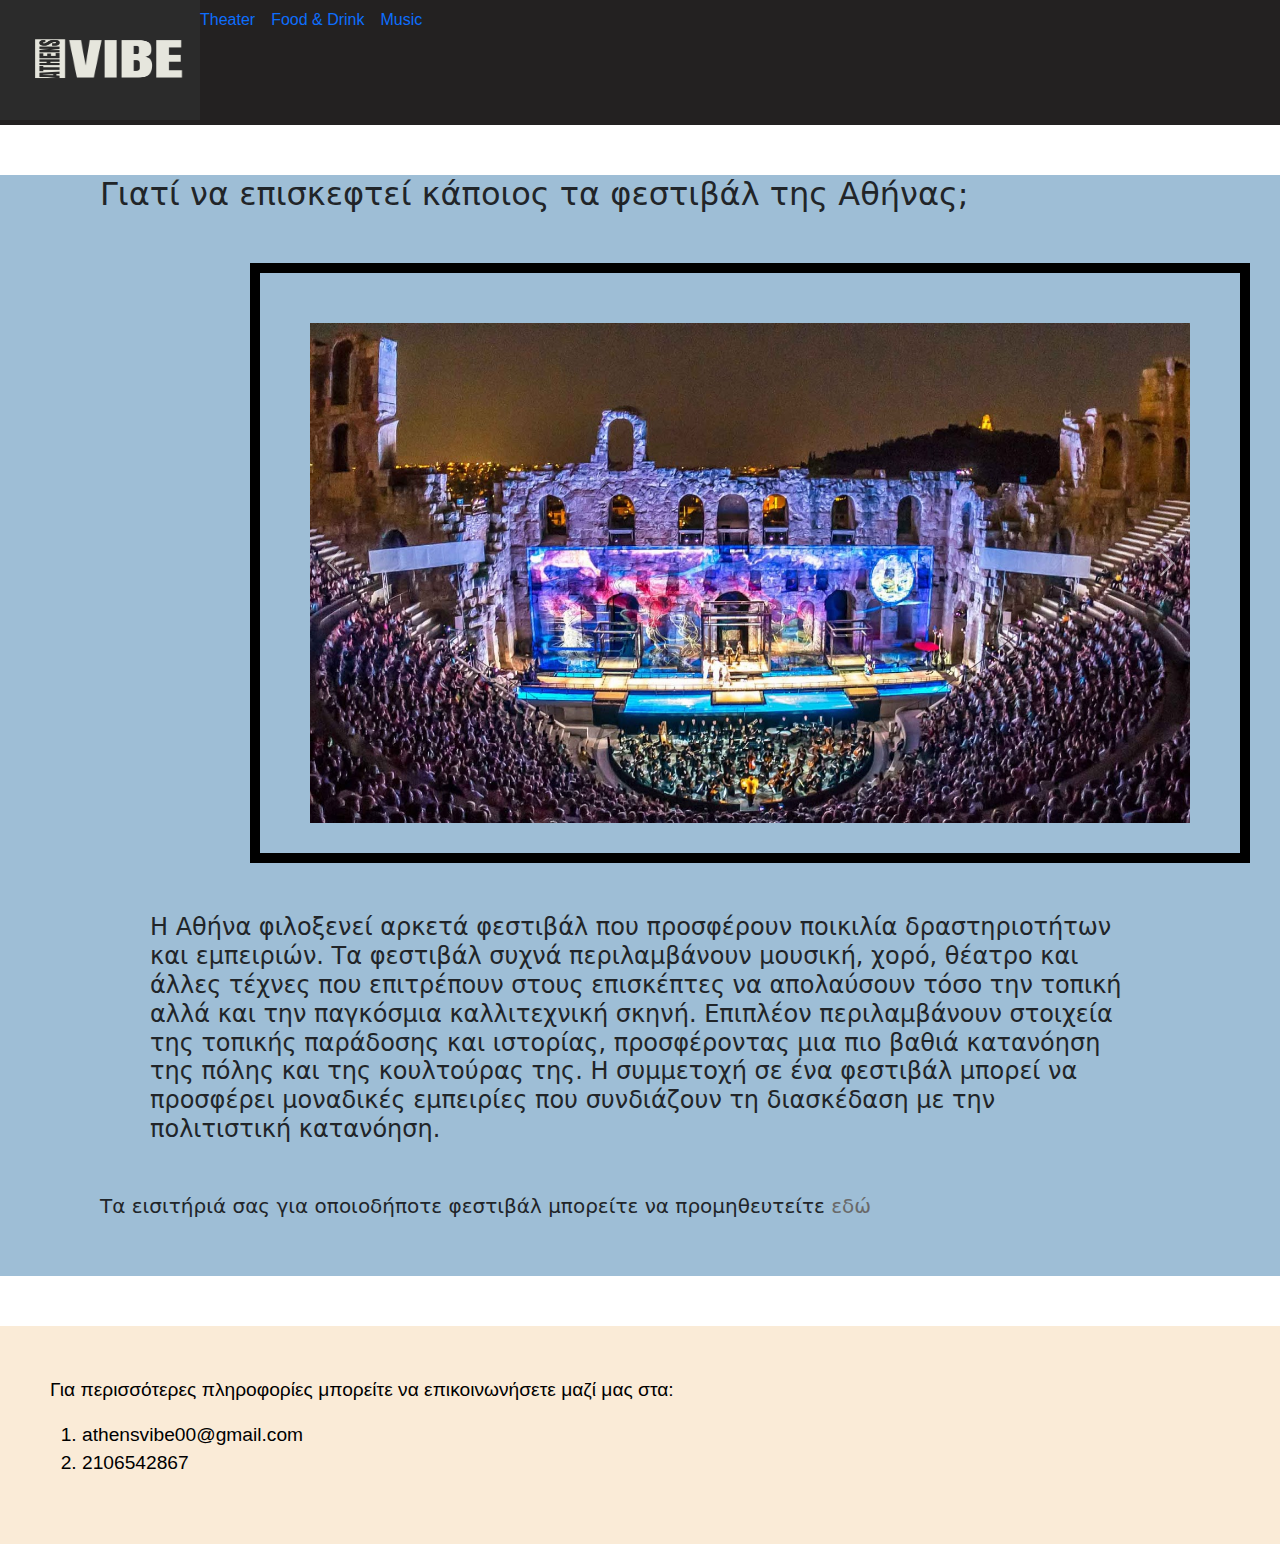
==== index.html @ c627fb7c "index" ====
<!DOCTYPE html>
<html>
    <head>
      <link href="main.css" rel="stylesheet" />
        <link href="https://cdn.jsdelivr.net/npm/bootstrap@5.3.3/dist/css/bootstrap.min.css" rel="stylesheet" integrity="sha384-QWTKZyjpPEjISv5WaRU9OFeRpok6YctnYmDr5pNlyT2bRjXh0JMhjY6hW+ALEwIH" crossorigin="anonymous">    
    </head>
    <body>
            <header>
              <div class="kati">
              <img class="logo" src="Untitled design.png" alt="logo" width="200px"> </div>
           <div class="barr">
              <ul class="nav nav-underline">
              <li class="nav-item">
                <a class="nav-link" href="127.0.0.1:5500/Athensmusic.html">Theater</a>
              </li>
              <li class="nav-item">
                <a class="nav-link" href="foodcorrect.html">Food & Drink</a>
              </li>
              <li class="nav-item">
                <a class="nav-link" href="http://127.0.0.1:5500/music%20.html">Music</a>
              </li>
            </ul> </div>
            </header>
            <main>
              <h2>Γιατί να επισκεφτεί κάποιος τα φεστιβάλ της Αθήνας;</h2>
              <div id="carouselExampleAutoplaying" class="carousel slide" data-bs-ride="carousel">
                <div class="carousel-inner">
                  <div class="carousel-item active">
                    <img src="athens and epidaurus.jpg" class="d-block w-100" alt="...">
                  </div>
                  <div class="carousel-item">
                    <img src="athens_street_food_Festival_itravelling_.webp" class="d-block w-100" alt="...">
                  </div>
                  <div class="carousel-item">
                    <img src="Ejekt-Festival.jpg" class="d-block w-100" alt="...">
                  </div>
                </div>
                <button class="carousel-control-prev" type="button" data-bs-target="#carouselExampleAutoplaying" data-bs-slide="prev">
                  <span class="carousel-control-prev-icon" aria-hidden="true"></span>
                  <span class="visually-hidden">Previous</span>
                </button>
                <button class="carousel-control-next" type="button" data-bs-target="#carouselExampleAutoplaying" data-bs-slide="next">
                  <span class="carousel-control-next-icon" aria-hidden="true"></span>
                  <span class="visually-hidden">Next</span>
                </button>
              </div>
            <h4 class="idk">Η Αθήνα φιλοξενεί αρκετά φεστιβάλ που προσφέρουν ποικιλία δραστηριοτήτων και εμπειριών. Τα φεστιβάλ συχνά περιλαμβάνουν μουσική, χορό, θέατρο και άλλες τέχνες που επιτρέπουν στους επισκέπτες να απολαύσουν τόσο την τοπική αλλά και την παγκόσμια καλλιτεχνική σκηνή. Επιπλέον περιλαμβάνουν στοιχεία της τοπικής παράδοσης και ιστορίας, προσφέροντας μια πιο βαθιά κατανόηση της πόλης και της κουλτούρας της. Η συμμετοχή σε ένα φεστιβάλ μπορεί να προσφέρει μοναδικές εμπειρίες που συνδιάζουν τη διασκέδαση με την πολιτιστική κατανόηση.</h4>
             <h5 class="tickets"> Τα εισιτήριά σας για οποιοδήποτε φεστιβάλ μπορείτε να προμηθευτείτε <a class="ticklink" href="https://www.tickets-athens.com/">εδώ</a></h5>
          </main> 
              <div class="end">
                <div class="list2"><p>Για περισσότερες πληροφορίες μπορείτε να επικοινωνήσετε μαζί μας στα:</p>
                <ol>
                  <li>athensvibe00@gmail.com</li>
                  <li>2106542867</li>
                </ol> </div>
                
            </div>
        </body>
        <script src="https://cdn.jsdelivr.net/npm/bootstrap@5.3.3/dist/js/bootstrap.bundle.min.js" integrity="sha384-YvpcrYf0tY3lHB60NNkmXc5s9fDVZLESaAA55NDzOxhy9GkcIdslK1eN7N6jIeHz" crossorigin="anonymous"></script>
        </html>
---- main.css ----
h1 {
    margin-top: 40px;
    color: aliceblue;
    background-color: black;
}

header {
    background-color: rgb(35, 33, 33);
    color: aliceblue;
font-family: sans-serif;
height: 125px;
}

ul {
    color: aliceblue;
}

#carouselExampleRide {
    size: 100px;
}

.end {
    font-family: sans-serif;
    padding: 50px;
    font-size: larger;
    color: rgb(0, 0, 0);
    background-color: antiquewhite;
    margin-top: 50px;
    }

#carouselExampleAutoplaying {
    width: 1000px;
    height: 600px;
    padding-top: 50px;
    border: 10px solid #000000;
    margin-top: 50px;
    padding-left: 50px;
    padding-right: 50px;
    padding-bottom: 50px;
    margin-left: 250px;
margin-bottom: 50px;
    
}

img {
    width: 700px;
    height: 500px;
}



main {
    background-color: #9ebed6;
    margin-top: 50px;
    margin-bottom: 50px;
    padding-bottom: 50px;
}

.btn {
    padding-top: 50px;
    font-size: larger;
}

.idk {
    display: flex;
    flex-direction: column;
    align-items: center;
    margin-bottom: 50px;
    padding-left: 100px;
    padding-right: 100px;
    margin-left: 50px;
    margin-right: 50px;
}

h2 {
padding-right: 100px;
padding-left: 100px;
}

h1 {
    font-family: cursive;
}

.tickets {
    margin-left: 100px;
}

.ticklink {
    color: dimgray;
    text-decoration: none;
}

a:hover {
    color: indigo;
    }

a:visited {
    color: rgb(164, 172, 188);
    text-decoration: none;
}

.ticklink:hover {
    text-decoration: underline wavy;
}



header {
    display: flex;
    flex-direction: row;
}

.logo {
    margin-left: 0px;
    height: 120px;
    width: 200px;
}
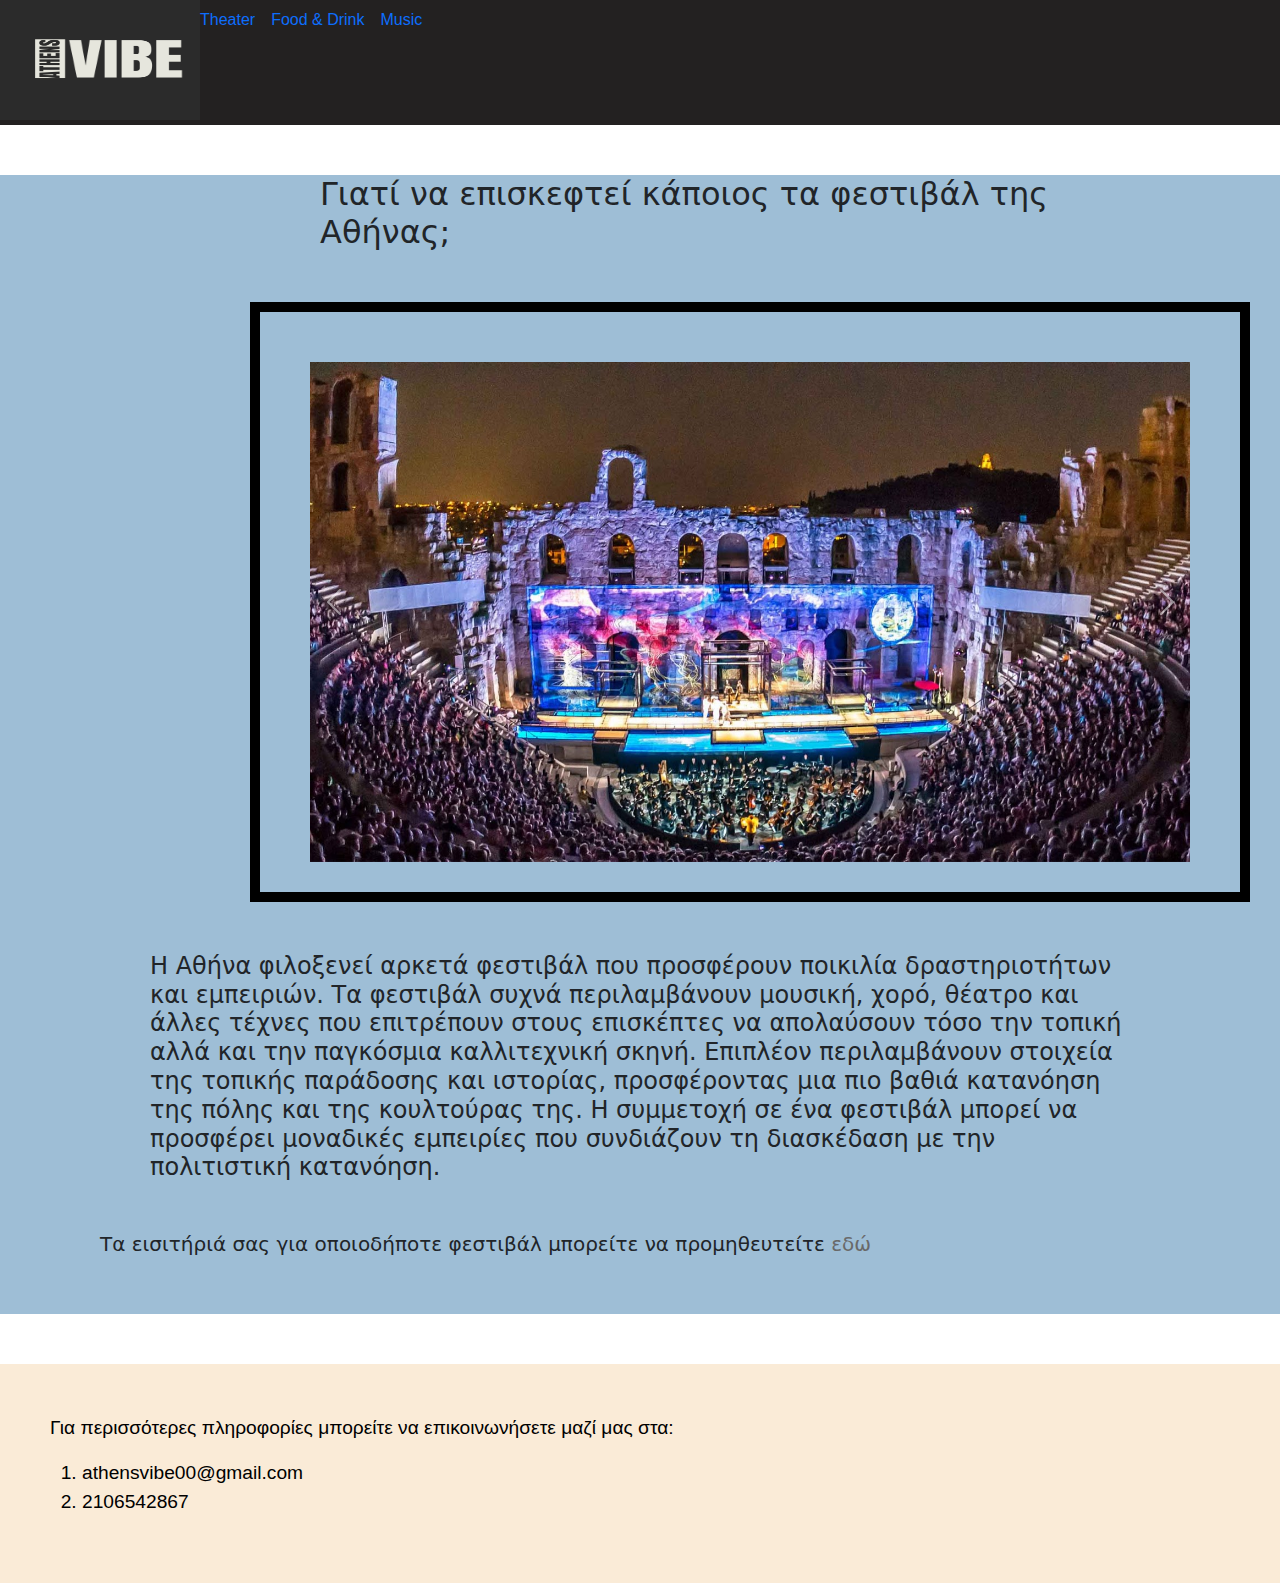
==== commit 996fff74: "final" ====
--- a/index.html
+++ b/index.html
@@ -6,23 +6,24 @@
     </head>
     <body>
             <header>
+            
               <div class="kati">
-              <img class="logo" src="Untitled design.png" alt="logo" width="200px"> </div>
+              <img class="logo" src="./favicon.png" alt="logo" width="200px"> </div>
            <div class="barr">
               <ul class="nav nav-underline">
               <li class="nav-item">
-                <a class="nav-link" href="127.0.0.1:5500/Athensmusic.html">Theater</a>
+                <a class="nav-link" href="theater.html">Theater</a>
               </li>
               <li class="nav-item">
                 <a class="nav-link" href="foodcorrect.html">Food & Drink</a>
               </li>
               <li class="nav-item">
-                <a class="nav-link" href="http://127.0.0.1:5500/music%20.html">Music</a>
+                <a class="nav-link" href="music .html">Music</a>
               </li>
             </ul> </div>
             </header>
             <main>
-              <h2>Γιατί να επισκεφτεί κάποιος τα φεστιβάλ της Αθήνας;</h2>
+              <h2 class="firstheader">Γιατί να επισκεφτεί κάποιος τα φεστιβάλ της Αθήνας;</h2>
               <div id="carouselExampleAutoplaying" class="carousel slide" data-bs-ride="carousel">
                 <div class="carousel-inner">
                   <div class="carousel-item active">
--- a/main.css
+++ b/main.css
@@ -114,4 +114,10 @@
     margin-left: 0px;
     height: 120px;
     width: 200px;
+}
+
+
+.firstheader{
+
+    padding-left: 25%;
 }